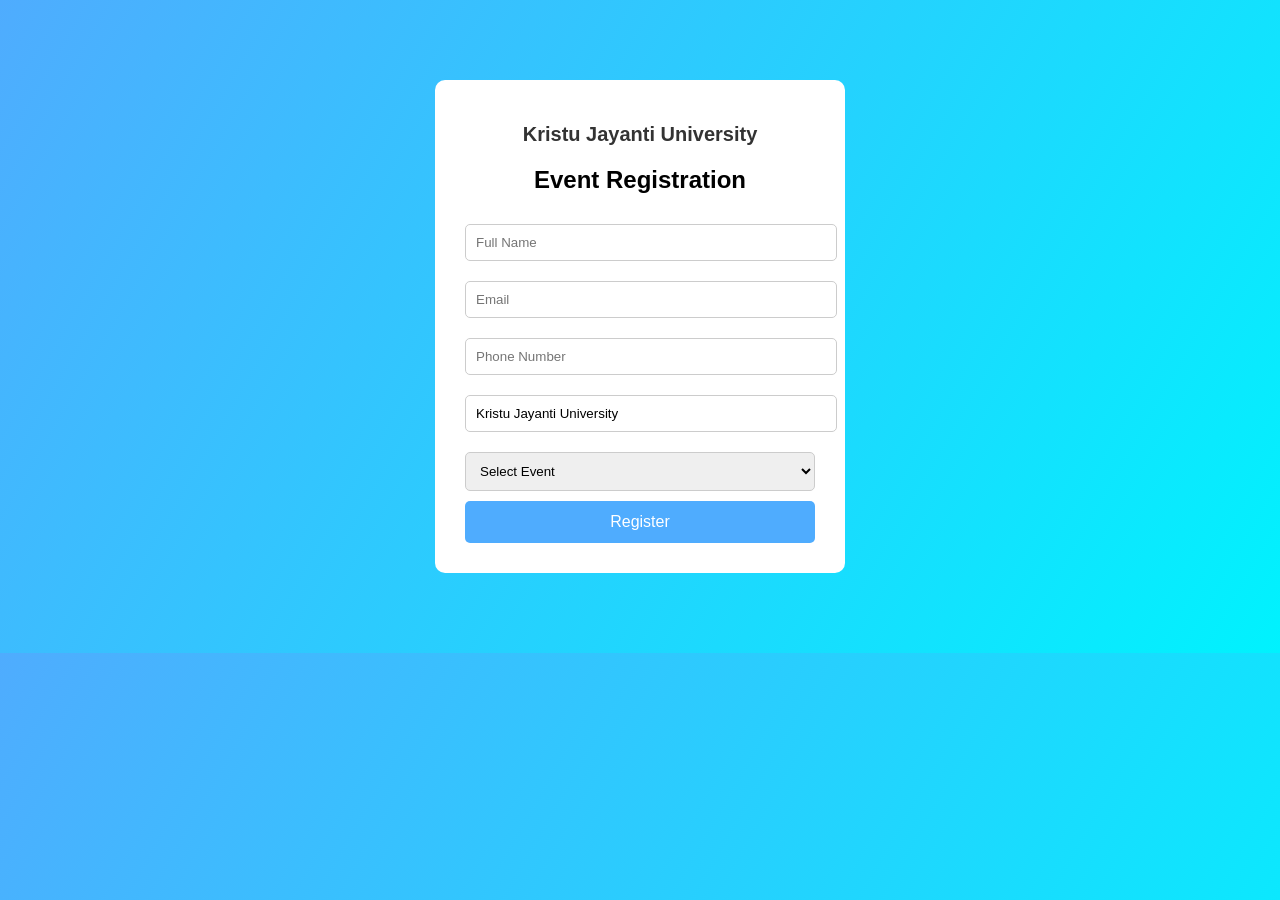
==== templates/index.html @ 68217d72 "Add files via upload" ====
<!DOCTYPE html>
<html lang="en">
<head>
    <meta charset="UTF-8">
    <title>Kristu Jayanti University Event Registration</title>
    <link rel="stylesheet" href="/static/style.css">
</head>
<body>

<div class="container">
    <h1>Kristu Jayanti University</h1>
    <h2>Event Registration</h2>

    <form action="/register" method="POST" id="form">

        <input type="text" name="name" placeholder="Full Name" required>

        <input type="email" name="email" placeholder="Email" required>

        <input type="text" name="phone" placeholder="Phone Number" required>

        <input type="text" name="college" value="Kristu Jayanti University" readonly>

        <select name="event" required>
            <option value="">Select Event</option>
            <option>Hackathon</option>
            <option>Coding Contest</option>
            <option>UI/UX Workshop</option>
            <option>Tech Talk</option>
        </select>

        <button type="submit">Register</button>
    </form>
</div>

<script src="/static/script.js"></script>

</body>
</html>
---- static/style.css ----
body {
    font-family: Arial, sans-serif;
    background: linear-gradient(120deg, #4facfe, #00f2fe);
    margin: 0;
    padding: 0;
}

.container {
    width: 350px;
    margin: 80px auto;
    padding: 30px;
    background: white;
    border-radius: 10px;
    text-align: center;
}

h1 {
    font-size: 20px;
    color: #333;
}

h2 {
    margin-bottom: 20px;
}

input, select {
    width: 100%;
    padding: 10px;
    margin: 10px 0;
    border-radius: 5px;
    border: 1px solid #ccc;
}

button {
    width: 100%;
    padding: 12px;
    background: #4facfe;
    color: white;
    border: none;
    border-radius: 5px;
    font-size: 16px;
    cursor: pointer;
}

button:hover {
    background: #00c6ff;
}
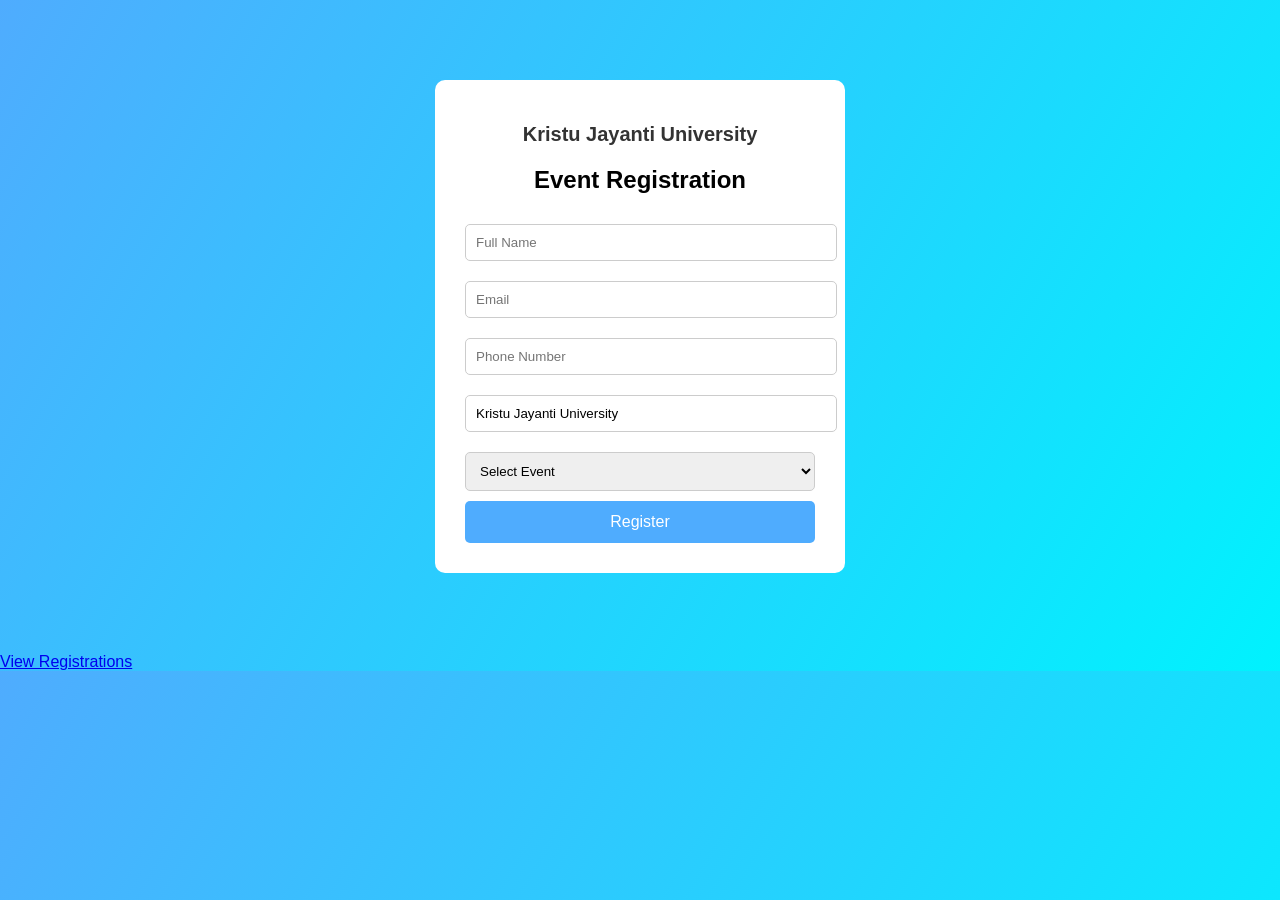
==== commit 8242e012: "Add link to view registrations in index.html Added a link to view registrations at the end of the fo" ====
--- a/templates/index.html
+++ b/templates/index.html
@@ -34,6 +34,7 @@
 </div>
 
 <script src="/static/script.js"></script>
+    <a href="/view">View Registrations</a>
 
 </body>
-</html>+</html>
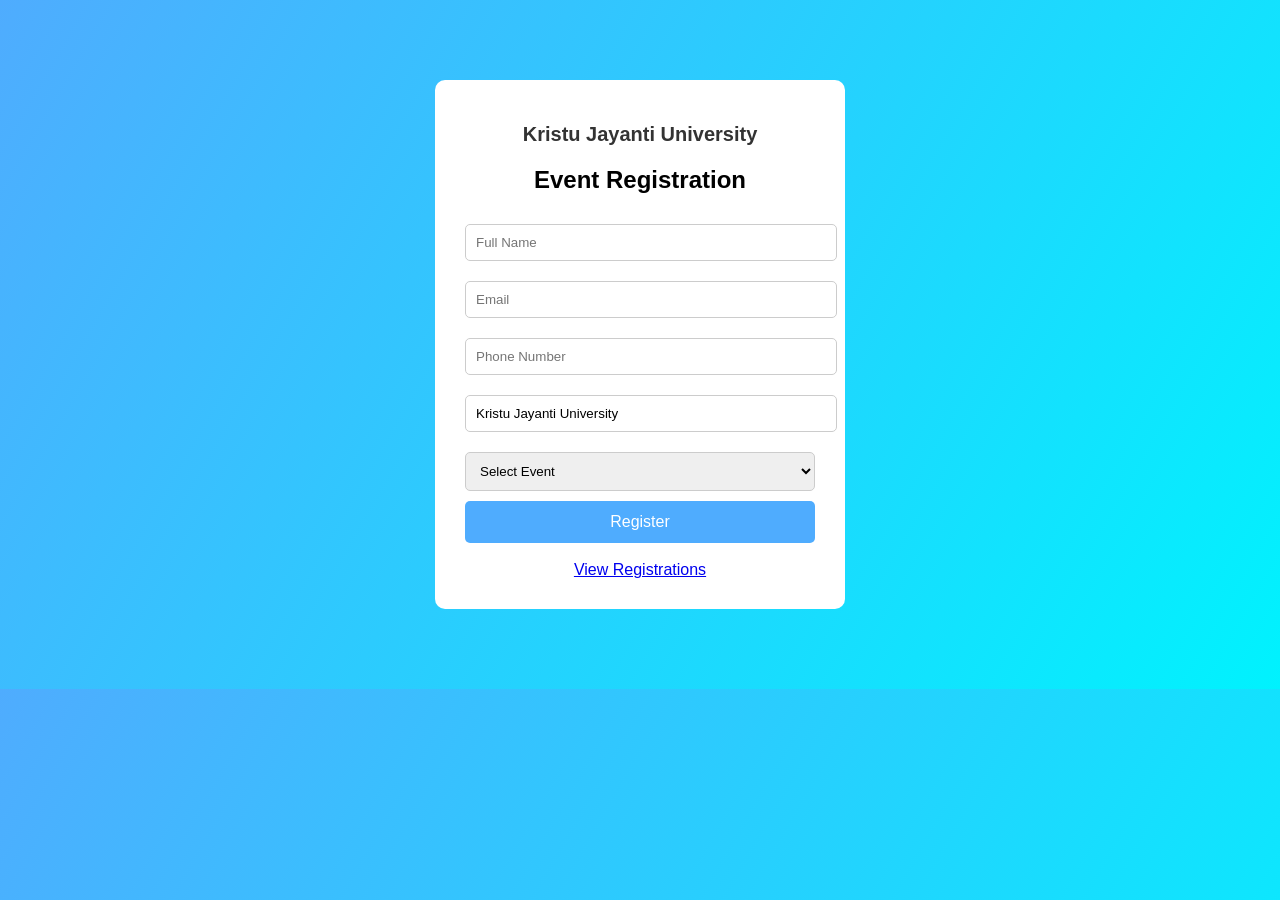
==== commit 61ae6cf5: "Update index.html" ====
--- a/templates/index.html
+++ b/templates/index.html
@@ -2,7 +2,7 @@
 <html lang="en">
 <head>
     <meta charset="UTF-8">
-    <title>Kristu Jayanti University Event Registration</title>
+    <title>Event Registration</title>
     <link rel="stylesheet" href="/static/style.css">
 </head>
 <body>
@@ -31,10 +31,12 @@
 
         <button type="submit">Register</button>
     </form>
+
+    <br>
+    <a href="/view">View Registrations</a>
 </div>
 
 <script src="/static/script.js"></script>
-    <a href="/view">View Registrations</a>
 
 </body>
 </html>
